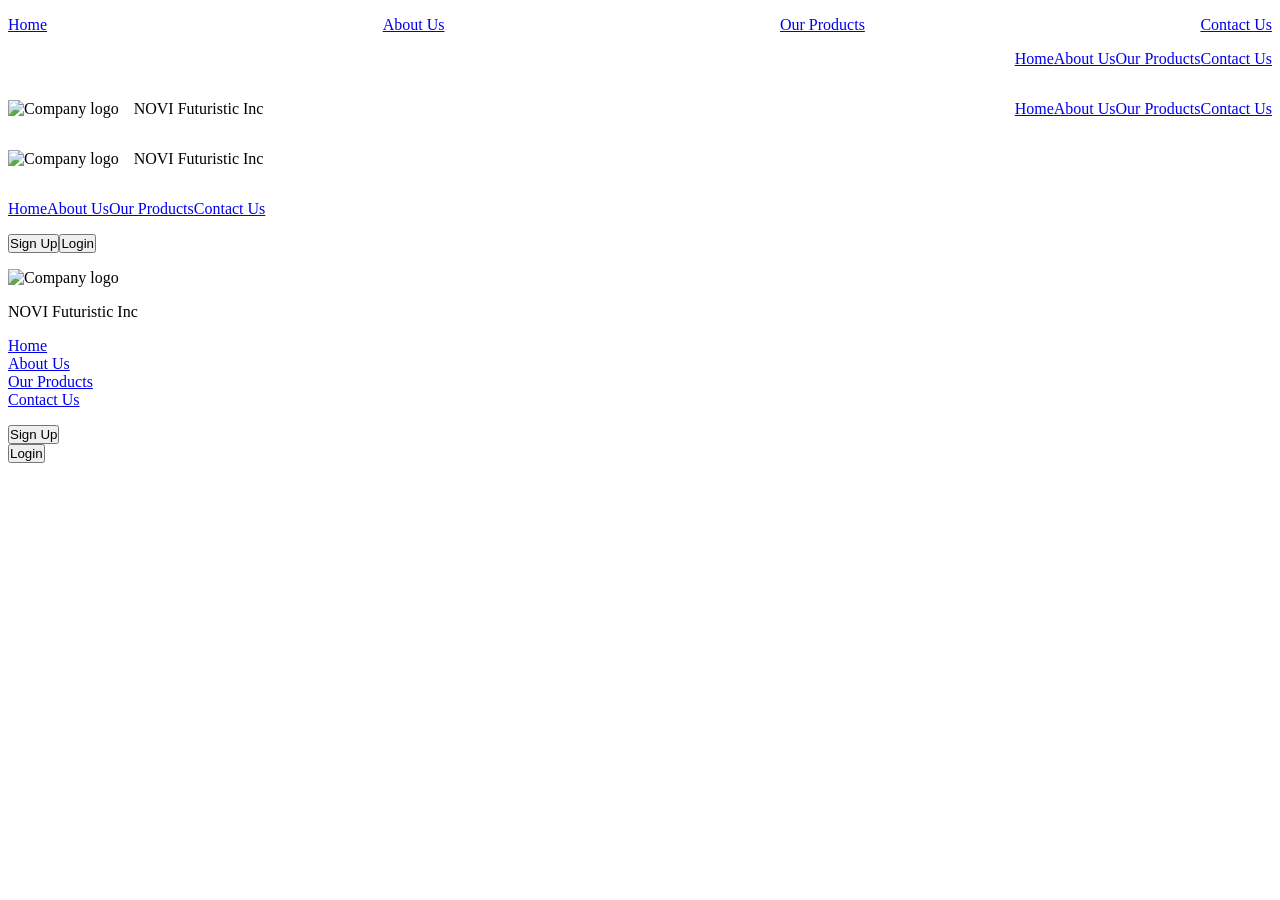
==== opdracht-1/index.html @ 45c8f08f "First asignments done. Now fixing the rest" ====
<!DOCTYPE html>
<html lang="en">
<head>
    <meta charset="UTF-8">
    <link rel="stylesheet" href="../do-not-edit.css">
    <link rel="stylesheet" href="styles.css">
    <title>NOVI Flexbox opdracht 1</title>
</head>
<body>

<!-- Navigatiebalk 1 -->
<nav class="navbar-one">
    <ul>
        <li><a href="/">Home</a></li>
        <li><a href="/">About Us</a></li>
        <li><a href="/">Our Products</a></li>
        <li><a href="/">Contact Us</a></li>
    </ul>
</nav>

<!-- Navigatiebalk 2 -->
<nav class="navbar-two">
    <ul>
        <li><a href="/">Home</a></li>
        <li><a href="/">About Us</a></li>
        <li><a href="/">Our Products</a></li>
        <li><a href="/">Contact Us</a></li>
    </ul>
</nav>

<!-- Navigatiebalk 3 -->
<nav class="navbar-three">
    <div>
        <img src="../assets/logo-acme.svg" alt="Company logo"/>
        <p>NOVI Futuristic Inc</p>
    </div>
    <ul>
        <li><a href="/">Home</a></li>
        <li><a href="/">About Us</a></li>
        <li><a href="/">Our Products</a></li>
        <li><a href="/">Contact Us</a></li>
    </ul>
</nav>

<!-- Navigatiebalk 4 -->
<nav class="navbar-four">
    <div>
        <img src="../assets/logo-acme.svg" alt="Company logo"/>
        <p>NOVI Futuristic Inc</p>
    </div>
    <ul class="nav-links">
        <li><a href="/">Home</a></li>
        <li><a href="/">About Us</a></li>
        <li><a href="/">Our Products</a></li>
        <li><a href="/">Contact Us</a></li>
    </ul>
    <ul class="nav-buttons">
        <li><button class="button-primary" type="button">Sign Up</button></li>
        <li><button class="button-secondary" type="button">Login</button></li>
    </ul>
</nav>

<!-- Navigatiebalk 5 -->
<nav class="navbar-five">
    <div>
        <img src="../assets/logo-acme.svg" alt="Company logo"/>
        <p>NOVI Futuristic Inc</p>
    </div>
    <ul>
        <li><a href="/">Home</a></li>
        <li><a href="/">About Us</a></li>
        <li><a href="/">Our Products</a></li>
        <li><a href="/">Contact Us</a></li>
    </ul>
    <ul>
        <li><button class="button-primary" type="button">Sign Up</button></li>
        <li><button class="button-secondary" type="button">Login</button></li>
    </ul>
</nav>
</body>
</html>
---- opdracht-1/styles.css ----
*{
    padding: 0;
}
/*Opdracht 1A*/
.navbar-one ul {
    display: flex;
    justify-content: space-between;
    list-style: none;
    align-items: center;

}
/*Opdracht 1B*/
.navbar-two ul {
    display: flex;
    list-style: none;
    justify-content: right;
    align-items: flex-end;
}
/*Opdracht 1C*/
.navbar-three {
    display: flex;
    justify-content: space-between;
    align-items: center;
}

.navbar-three ul{
    display: flex;
    flex-direction: row;
    list-style: none;
    justify-content: right;
    align-items:center;
}

.navbar-three div{
    display: flex;
    flex-direction: row;
    list-style: none;
    justify-content: left;
    align-items:center;
    gap: 15px; /* This creates the space between <img> and <p> */
}
/*Opdracht 1D*/
.navbar-three {
    display: flex;
    justify-content: space-between;
    align-items: center;
}

.navbar-four ul{
    display: flex;
    flex-direction: row;
    list-style: none;
    justify-content: left;
    align-items:center;
}

.navbar-four div{
    display: flex;
    flex-direction: row;
    list-style: none;
    justify-content: left;
    align-items:center;
    gap: 15px; /* This creates the space between <img> and <p> */
}
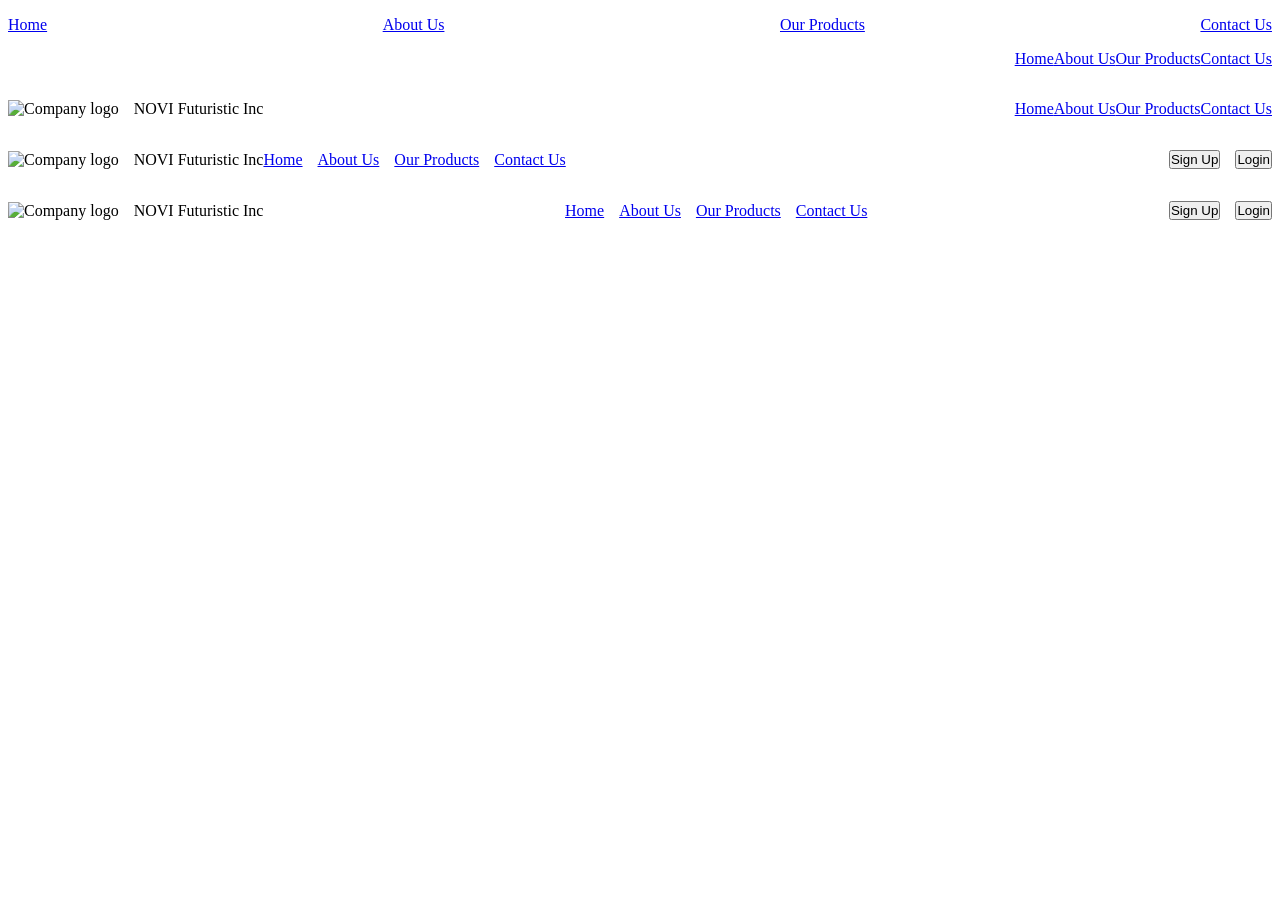
==== commit 7aa0f4aa: "Final version asignment one" ====
--- a/opdracht-1/index.html
+++ b/opdracht-1/index.html
@@ -66,13 +66,13 @@
         <img src="../assets/logo-acme.svg" alt="Company logo"/>
         <p>NOVI Futuristic Inc</p>
     </div>
-    <ul>
+    <ul class="nav-links">
         <li><a href="/">Home</a></li>
         <li><a href="/">About Us</a></li>
         <li><a href="/">Our Products</a></li>
         <li><a href="/">Contact Us</a></li>
     </ul>
-    <ul>
+    <ul class="nav-buttons">
         <li><button class="button-primary" type="button">Sign Up</button></li>
         <li><button class="button-secondary" type="button">Login</button></li>
     </ul>
--- a/opdracht-1/styles.css
+++ b/opdracht-1/styles.css
@@ -4,8 +4,8 @@
 /*Opdracht 1A*/
 .navbar-one ul {
     display: flex;
+    list-style: none;
     justify-content: space-between;
-    list-style: none;
     align-items: center;
 
 }
@@ -17,7 +17,7 @@
     align-items: flex-end;
 }
 /*Opdracht 1C*/
-.navbar-three {
+.navbar-three,.navbar-four, .navbar-five  {
     display: flex;
     justify-content: space-between;
     align-items: center;
@@ -25,40 +25,33 @@
 
 .navbar-three ul{
     display: flex;
-    flex-direction: row;
     list-style: none;
     justify-content: right;
     align-items:center;
 }
 
-.navbar-three div{
+.navbar-three div, .navbar-five div{
     display: flex;
-    flex-direction: row;
     list-style: none;
     justify-content: left;
     align-items:center;
     gap: 15px; /* This creates the space between <img> and <p> */
 }
-/*Opdracht 1D*/
-.navbar-three {
+/*Opdracht 1D, 1E*/
+
+.navbar-four div {
     display: flex;
-    justify-content: space-between;
     align-items: center;
+    gap: 15px;
 }
 
-.navbar-four ul{
+.navbar-four ul, .navbar-five ul  {
     display: flex;
-    flex-direction: row;
+    gap: 15px;
     list-style: none;
-    justify-content: left;
-    align-items:center;
 }
 
-.navbar-four div{
-    display: flex;
-    flex-direction: row;
-    list-style: none;
+.navbar-four ul.nav-links {
+    flex-grow: 1;
     justify-content: left;
-    align-items:center;
-    gap: 15px; /* This creates the space between <img> and <p> */
-}+}
